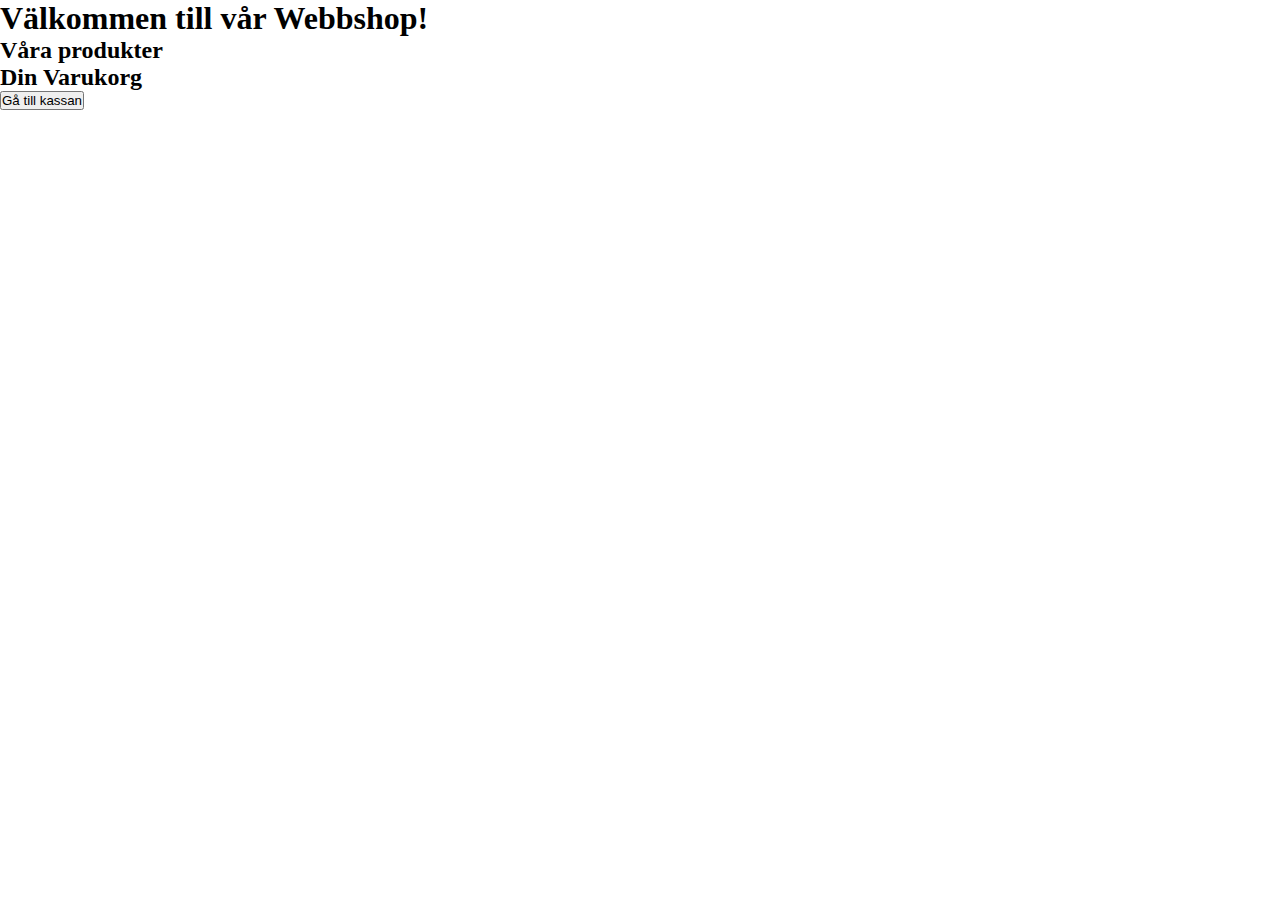
==== index.html @ 77db0b42 "first commit" ====
<!DOCTYPE html>
<html lang="en">
  <head>
    <meta charset="UTF-8" />
    <title>Enkel Webbshop</title>
    <link rel="stylesheet" href="style.css" />
  </head>

  <body>
    <h1>Välkommen till vår Webbshop!</h1>

    <h2>Våra produkter</h2>
    <!-- filter knappar för produkt kategorier här -->
    <!-- Visa era produkter innuti product-container -->
    <div id="product-container"></div>

    <h2>Din Varukorg</h2>
    <!-- visa produkter som lagts till i kundvagnen och totalsumman innuti cart -->
    <div id="cart"></div>

    <!-- alert, eller sida som säger produkterna är på väg -->
    <button id="checkout">Gå till kassan</button>

    <script src="script.js"></script>
  </body>
</html>
---- style.css ----
*,
*::before,
*::after {
  box-sizing: border-box;
}

* {
  padding: 0;
  margin: 0;
}
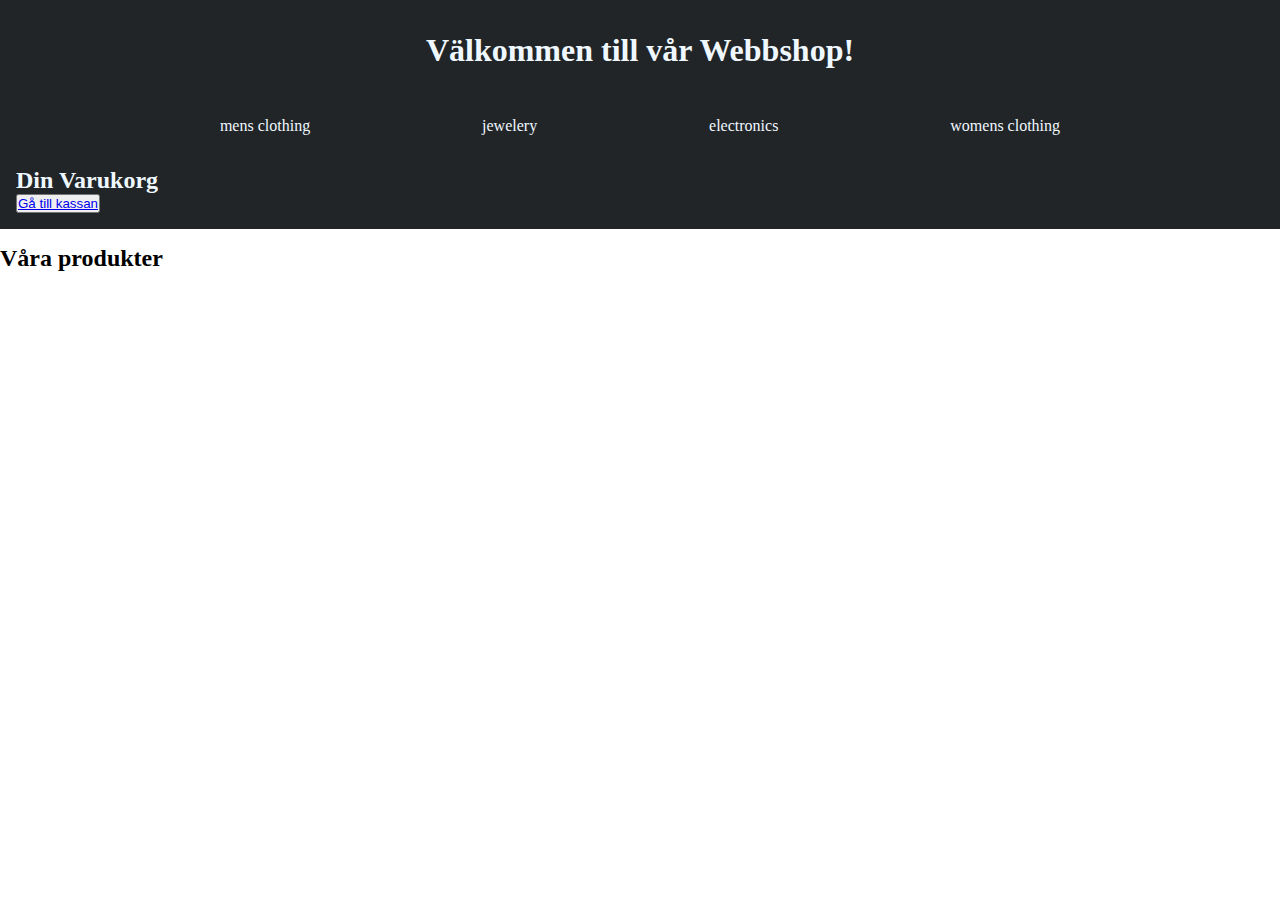
==== commit 4735e229: "filtrering funkar nu för alla kategorier men det är inte kopplat till knapparna än" ====
--- a/index.html
+++ b/index.html
@@ -7,19 +7,30 @@
   </head>
 
   <body>
+    <header>
     <h1>Välkommen till vår Webbshop!</h1>
-
-    <h2>Våra produkter</h2>
-    <!-- filter knappar för produkt kategorier här -->
-    <!-- Visa era produkter innuti product-container -->
-    <div id="product-container"></div>
-
+    <nav>
+    <ul class="filter-products">
+        <li class="filter-text">mens clothing</li>
+    <li class="filter-text">jewelery</li>
+    <li class="filter-text">electronics</li>
+    <li class="filter-text">womens clothing</li>
+    </ul>
+    
     <h2>Din Varukorg</h2>
+    
     <!-- visa produkter som lagts till i kundvagnen och totalsumman innuti cart -->
     <div id="cart"></div>
 
     <!-- alert, eller sida som säger produkterna är på väg -->
-    <button id="checkout">Gå till kassan</button>
+    <button id="checkout"><a href="shoppingcart.html"> Gå till kassan</a> </button>
+    </nav>
+    
+</header>
+    <h2>Våra produkter</h2>
+    <!-- filter knappar för produkt kategorier här -->
+    <!-- Visa era produkter innuti product-container -->
+    <div class="product-list" id="product-container"></div>
 
     <script src="script.js"></script>
   </body>
--- a/style.css
+++ b/style.css
@@ -8,3 +8,40 @@
   padding: 0;
   margin: 0;
 }
+header {
+  background-color: #212528;
+  color: aliceblue;
+  padding: 1rem;
+  margin-bottom: 1rem;
+}
+h1 {
+  display: flex;
+  justify-content: space-evenly;
+  align-self: center;
+  padding: 1rem;
+}
+ul {
+    display: flex;
+  align-items: center;
+  justify-content: space-evenly;
+  list-style: none;
+  padding: 1rem;
+  margin: 1rem;
+}
+.product-list {
+  display: flex;
+  flex-wrap: wrap;
+  gap: 1rem;
+  
+}
+
+.product-item {
+  max-width: 300px;
+  border: 2px solid;
+  border-radius: 0.5rem;
+}
+
+.product-image {
+  max-width: 100%;
+  height: 10rem;
+}
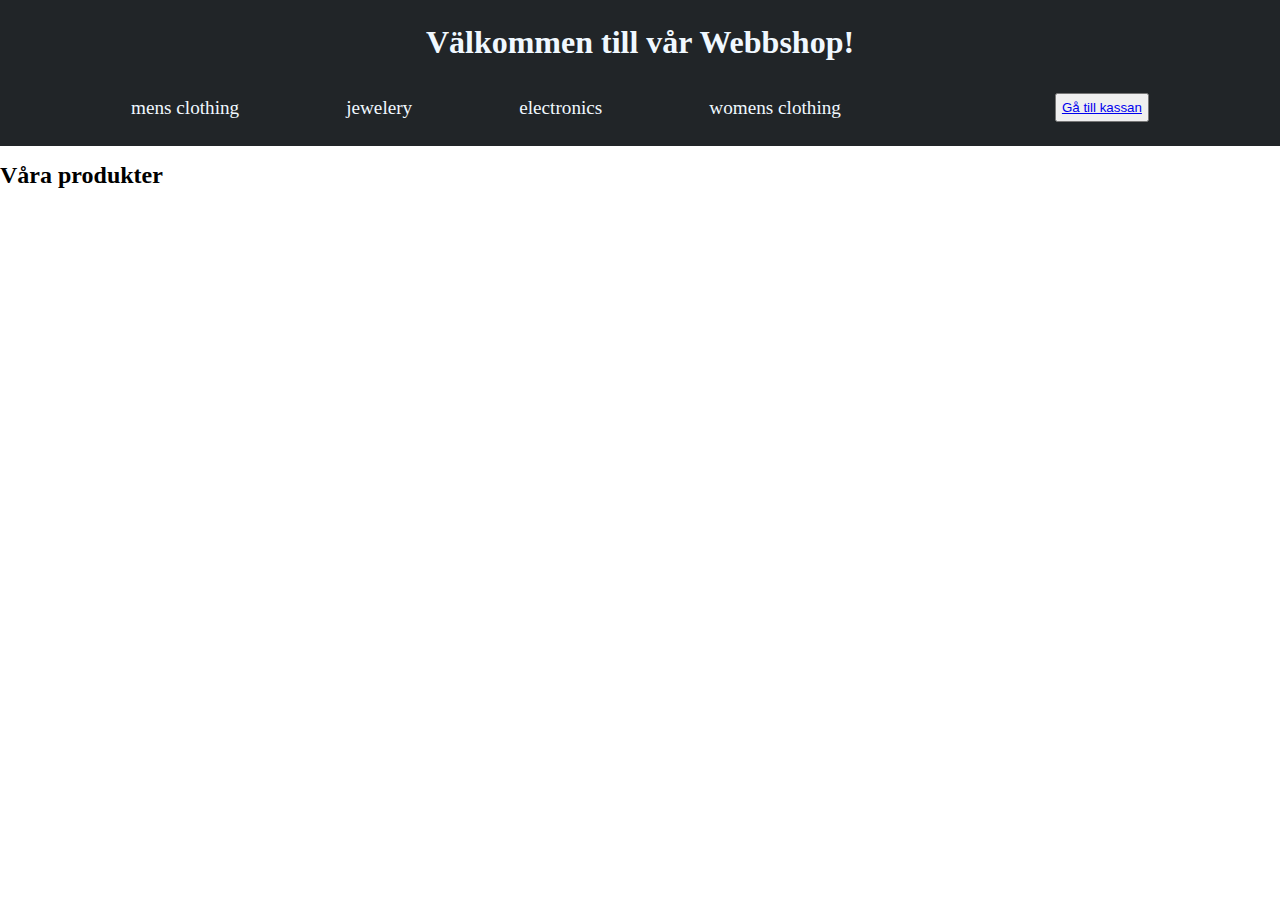
==== commit 906f4ef0: "styling of nav and addevent to filter" ====
--- a/index.html
+++ b/index.html
@@ -8,25 +8,24 @@
 
   <body>
     <header>
-    <h1>Välkommen till vår Webbshop!</h1>
-    <nav>
-    <ul class="filter-products">
-        <li class="filter-text">mens clothing</li>
-    <li class="filter-text">jewelery</li>
-    <li class="filter-text">electronics</li>
-    <li class="filter-text">womens clothing</li>
-    </ul>
-    
-    <h2>Din Varukorg</h2>
-    
-    <!-- visa produkter som lagts till i kundvagnen och totalsumman innuti cart -->
-    <div id="cart"></div>
+      <h1>Välkommen till vår Webbshop!</h1>
+      <nav>
+        <ul class="filter-products">
+          <li class="filter-men">mens clothing</li>
+          <li class="filter-jewelery">jewelery</li>
+          <li class="filter-electronic">electronics</li>
+          <li class="filter-women">womens clothing</li>
 
-    <!-- alert, eller sida som säger produkterna är på väg -->
-    <button id="checkout"><a href="shoppingcart.html"> Gå till kassan</a> </button>
-    </nav>
-    
-</header>
+          <!-- visa produkter som lagts till i kundvagnen och totalsumman innuti cart -->
+          <div id="cart"></div>
+
+          <!-- alert, eller sida som säger produkterna är på väg -->
+          <button id="checkout">
+            <a href="shoppingcart.html"> Gå till kassan</a>
+          </button>
+        </ul>
+      </nav>
+    </header>
     <h2>Våra produkter</h2>
     <!-- filter knappar för produkt kategorier här -->
     <!-- Visa era produkter innuti product-container -->
--- a/style.css
+++ b/style.css
@@ -11,7 +11,7 @@
 header {
   background-color: #212528;
   color: aliceblue;
-  padding: 1rem;
+  padding: 0.5rem;
   margin-bottom: 1rem;
 }
 h1 {
@@ -21,18 +21,27 @@
   padding: 1rem;
 }
 ul {
-    display: flex;
+  display: flex;
   align-items: center;
   justify-content: space-evenly;
+  flex-wrap: wrap;
   list-style: none;
   padding: 1rem;
-  margin: 1rem;
+  font-size: 1.2rem;
+}
+#checkout{
+  padding: 5px;
+  display: flex;
+  justify-self: end;
+  align-self: flex-end;
+}
+li:hover {
+cursor: pointer;
 }
 .product-list {
   display: flex;
   flex-wrap: wrap;
   gap: 1rem;
-  
 }
 
 .product-item {
@@ -45,3 +54,17 @@
   max-width: 100%;
   height: 10rem;
 }
+.total-section {
+  display: flex;
+  justify-content: center;
+  flex-direction: column;
+  align-items: center;
+  font-size: 1.5rem;
+  font-weight: bold;
+}
+.clear-button {
+  background-color: red;
+  color: aliceblue;
+  border: 0;
+  padding: 5px;
+}